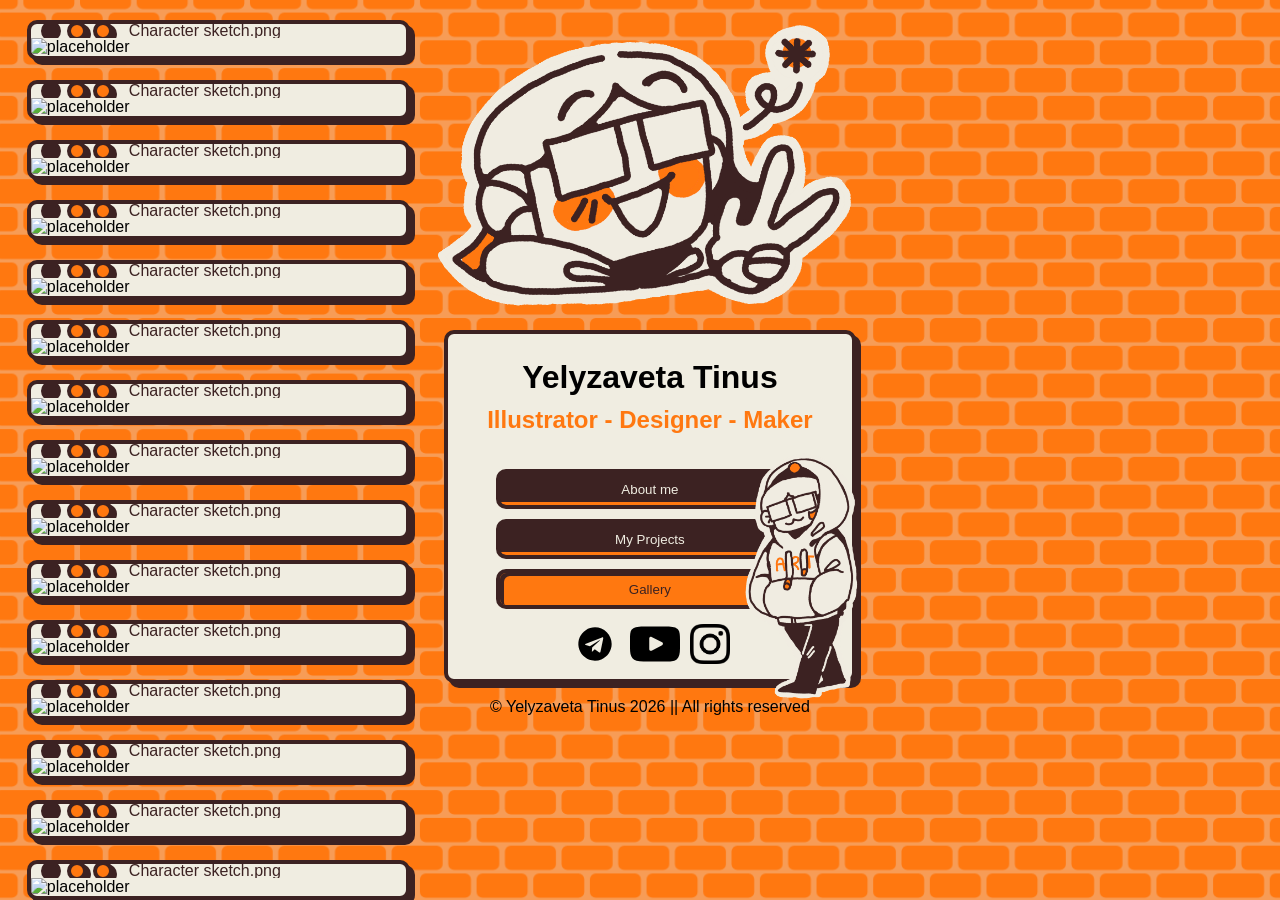
==== gallery.html @ fda84451 "Add files via upload" ====
<!DOCTYPE html>
<html lang="en">
<head>
    <meta charset="UTF-8">
    <meta name="viewport" content="width=device-width, initial-scale=1.0">
    <link rel="stylesheet" href="./main.css">
    <script src="https://cdn.jsdelivr.net/npm/p5@1.11.11/lib/p5.js"></script>
    <script src="https://cdn.jsdelivr.net/npm/p5@1.11.11/lib/addons/p5.sound.min.js"></script>
  <script src="./navigation.js"></script>
    <title>Gvona's Projects!</title>
</head>
<body>
   <main class="gallery">

      <div class="navigation">
      <img src="./decor/logo.gif" alt="logo">
<div class="navigationContent">
    <img src="./decor/gvona_dangly/calm.gif" alt="" class="gvona_dangly">
    <div class="contentText">
    
<h1>Yelyzaveta Tinus</h1>
<h2> Illustrator - Designer - Maker</h2>
<p>  </p>
</div>
<button class = "navigation"  onclick="location.href='./me.html'"> About me</button>
<button class = "navigation" onclick="location.href='./main_page.html'" > My Projects</button>
<button class = "pressed"> Gallery</button>

<div class="socialmedia">
<a href="">
    <img src="./decor/telegram.svg"  class="icon">
</a>
<a href="">
    <img src="./decor/youtube.svg"  class="icon">
</a>
<a href="">
    <img src="./decor/instagram.png"  class="icon" style="width: 40px;height:40px;">
</a>
</div>
    </div>
<p> © Yelyzaveta Tinus 2026 || All rights reserved</p>
</div>
    <div class = "galleryTwo">
    

    
          <div class="window">
        <div class = "windNav">
            <button class = "window close">  </button>
        <button class = "window other">  </button>
        <button class = "window other">  </button>
        <p class = "windNav"> Character sketch.png</p>
    </div>     
<img src="./gallery/ralsei.PNG" alt="placeholder" >
    </div>
      <div class="window">
        <div class = "windNav">
            <button class = "window close">  </button>
        <button class = "window other">  </button>
        <button class = "window other">  </button>
        <p class = "windNav"> Character sketch.png</p>
    </div>     
<img src="./gallery/rin otti.PNG" alt="placeholder" >
    </div>     <div class="window">
        <div class = "windNav">
            <button class = "window close">  </button>
        <button class = "window other">  </button>
        <button class = "window other">  </button>
        <p class = "windNav"> Character sketch.png</p>
    </div>     
<img src="./gallery/rinheadless.PNG" alt="placeholder" >
    </div>     <div class="window">
        <div class = "windNav">
            <button class = "window close">  </button>
        <button class = "window other">  </button>
        <button class = "window other">  </button>
        <p class = "windNav"> Character sketch.png</p>
    </div>     
<img src="./gallery/rinsunflowers.PNG" alt="placeholder" >
    </div>     <div class="window">
        <div class = "windNav">
            <button class = "window close">  </button>
        <button class = "window other">  </button>
        <button class = "window other">  </button>
        <p class = "windNav"> Character sketch.png</p>
    </div>     
<img src="./gallery/rinsunflowersnaked.PNG" alt="placeholder" >

    </div>
           <div class="window">
        <div class = "windNav">
            <button class = "window close">  </button>
        <button class = "window other">  </button>
        <button class = "window other">  </button>
        <p class = "windNav"> Character sketch.png</p>
    </div>     
<img src="./gallery/aaaaaaaaq2.png" alt="placeholder" >
    </div>
      <div class="window">
        <div class = "windNav">
            <button class = "window close">  </button>
        <button class = "window other">  </button>
        <button class = "window other">  </button>
        <p class = "windNav"> Character sketch.png</p>
    </div>     
<img src="./gallery/astra.PNG" alt="placeholder" >
    </div>     <div class="window">
        <div class = "windNav">
            <button class = "window close">  </button>
        <button class = "window other">  </button>
        <button class = "window other">  </button>
        <p class = "windNav"> Character sketch.png</p>
    </div>     
<img src="./gallery/dnd.PNG" alt="placeholder" >
    </div>     <div class="window">
        <div class = "windNav">
            <button class = "window close">  </button>
        <button class = "window other">  </button>
        <button class = "window other">  </button>
        <p class = "windNav"> Character sketch.png</p>
    </div>     
<img src="./gallery/garynaandsaha.PNG" alt="placeholder" >
    </div>     <div class="window">
        <div class = "windNav">
            <button class = "window close">  </button>
        <button class = "window other">  </button>
        <button class = "window other">  </button>
        <p class = "windNav"> Character sketch.png</p>
    </div>     
<img src="./gallery/garynalsd.PNG" alt="placeholder" >

    </div>
       <div class="window">
        <div class = "windNav">
            <button class = "window close">  </button>
        <button class = "window other">  </button>
        <button class = "window other">  </button>
        <p class = "windNav"> Character sketch.png</p>
    </div>     
<img src="./gallery/lesbians.PNG" alt="placeholder" >
    </div>
      <div class="window">
        <div class = "windNav">
            <button class = "window close">  </button>
        <button class = "window other">  </button>
        <button class = "window other">  </button>
        <p class = "windNav"> Character sketch.png</p>
    </div>     
<img src="./gallery/margosmoke.PNG" alt="placeholder" >
    </div>     <div class="window">
        <div class = "windNav">
            <button class = "window close">  </button>
        <button class = "window other">  </button>
        <button class = "window other">  </button>
        <p class = "windNav"> Character sketch.png</p>
    </div>     
<img src="./gallery/overandover.PNG" alt="placeholder" >
    </div>     <div class="window">
        <div class = "windNav">
            <button class = "window close">  </button>
        <button class = "window other">  </button>
        <button class = "window other">  </button>
        <p class = "windNav"> Character sketch.png</p>
    </div>     
<img src="./gallery/ship.PNG" alt="placeholder" >
    </div>     <div class="window">
        <div class = "windNav">
            <button class = "window close">  </button>
        <button class = "window other">  </button>
        <button class = "window other">  </button>
        <p class = "windNav"> Character sketch.png</p>
    </div>     
<img src="./gallery/they.PNG" alt="placeholder" >



 </div>
 </div>


</main> 
</body>
</html>
---- main.css ----
body{
    width: 100%;
    max-width: 1700px;
    min-width: 100vw;
    height: 100%;
    background-image:url("./decor/background.svg");
    background-attachment: fixed;
    justify-content: center;
    margin: 0;
    scroll-behavior: smooth;
    overflow: hidden;

     font-family: 'Trebuchet MS', sans-serif;

}




img{
    max-width: 100%;
  height: auto;
  display: block;

}

button{
     font-family: 'Trebuchet MS', sans-serif;
}

input{
      padding: 10px;
         margin-bottom: 10px;
          width:90%;
    align-self: center;
    border-radius: 10px;
    background-color: #3C2222;
     border: #3C2222 solid 4px ;
     color:#F0EDE1 ;
     text-align: center;

}

form{
    align-items: center;
    display: flex;
    flex-wrap: wrap;
    justify-content: center;
}

img.gvona_dangly{
    position: absolute;
    width: 50%;
    top: 50%;
    margin-left: 70%;
    
}

img.icon{
    height: 50px;
    fill: #3C2222;
}
img.project{
    width:90%;
   margin-bottom: 10px;
    align-self: center;
    border-radius: 10px;
    border: #3C2222 solid 4px ;

    box-shadow: 5px 5px 0px #3C2222;
   
}


div.gallery{
    padding: 10px;
    width:100%;
    grid-column: 3;
    height: 100vh;
    overflow-y: auto;
    display: flex;
    flex-direction: column;
    align-items: center;
     box-sizing: border-box;
  


}



#logo{
margin: 20px;
}

main{
    width: 100%;
     height: 100%;
    display: grid;
    grid-template-columns: 33.33% 33.33% 33.33%;
    gap: 10px;
}

main.gallery{
    width: 100%;
     height: 100%;
    display: grid;
    grid-template-columns: 33.33% 33.33% 33.33%;
    gap: 10px;
}

div.posts{
    grid-column: 1;
    grid-row: 1;
    padding: 10px;
    height: 100vh;
    overflow-x: hidden;
    overflow-y:auto;
    display: flex;
    flex-direction: column;
    align-items: center;
     box-sizing: border-box;
}
div.comments{
    grid-column: 3;
    grid-row: 1;
    padding: 10px;
    height: 100vh;
    overflow-x: hidden;
    overflow-y:auto;
    display: flex;
    flex-direction: column;
    align-items: center;
     box-sizing: border-box;
}



div.galleryTwo{
    padding-left: 10px;
    grid-column:1;
    grid-row: 1;
    height: 100vh;
    overflow-x: hidden;
    overflow-y:auto;
    display: flex;
    flex-direction: column;
    align-items: center;
     }

div.window{
 


    overflow: hidden;
    background-color:#F0EDE1;
 
    width:90%;
    
    min-height: fit-content;
    border-radius: 10px;
    border: #3C2222 solid 4px ;
    display: flex;
    flex-direction: column;
    box-shadow: 5px 5px 0px #3C2222;
    margin-top: 20px;
    
}

div.comment{
 


    overflow: hidden;
    background-color:#F0EDE1;
 
    width:90%;
    
    min-height: fit-content;
    border-radius: 10px;
    border: #3C2222 solid 4px ;
    display: flex;
    flex-direction: column;
    box-shadow: 5px 5px 0px #3C2222;
    margin-top: 20px;
    
}


div.windowArt{

   
   background-color:#F0EDE1;
 
    width:90%;
      
    min-height: fit-content;
    border-radius: 10px;
    border: #3C2222 solid 4px ;
    width: 100%;
   
    box-shadow: 5px 5px 0px #3C2222;
    margin-top: 20px;
    position: static;
}

div.navigation{
    width:100%;
    grid-column: 2;
    position: sticky;
    padding-top: 10px;
   
    
    background-size: 10px 10px;
    
    
    max-height: min-content;
    border-radius: 10px;
 
    display: flex;
    flex-direction: column;
    align-items:center;
    gap: 10px;
    text-align: center;
      
}

div.navigationContent{
    
 
    padding: 10px;
  
    background-color:#F0EDE1;

    width:90%;
   
    max-height: max-content;
    border-radius: 10px;
    border: #3C2222 solid 4px ;
    display: flex;
    flex-direction: column;
    align-items:center;
    gap: 10px;
    box-shadow: 5px 5px 0px #3C2222;  
}

div.socialmedia{
display: flex;
gap: 10px;
justify-items: center;
align-items: center;
}


div.windNav{
    display: flex;
    align-items: center;
    text-align: center;
    height: 40px;
    gap: 6px;
    width: 100%;
    color: #3C2222;
    padding-left: 10px;
    margin: 0;
    overflow: hidden;
    white-space: nowrap;
   
    
}
div.content{
    position: relative;
    
    display: flex;
    min-height: fit-content;
    min-width: 90%;
    flex-direction: column;
    align-items: center;
    padding: 10px;
    background-color:#F0EDE1 ;

   
     border-top: #3C2222 solid 4px ;
      border-bottom: #3C2222 solid 4px ;
      transition: height 1.2s ease-out;
}

div.more{
     height: 0;
   overflow: hidden;
   transition: height 0.3s ease;
   margin: 5px;
   display: flex;
   flex-direction: column;
   gap: 10px;
}

div.more.open{
    height: fit-content;
     overflow-y:auto;
}


div.contentText{
    display: flex;
    min-height: fit-content;
width: 100%;
    flex-direction: column;
    padding: 10px;
    background-color:#F0EDE1 ;

}

button.window{
    width:20px;
    height:20px;
    border-radius: 20px;
    text-decoration: #3C2222;
     border: #3C2222 solid 4px ;
       transition: max-height 1.2s ease-out,
              border 0ms 1.2s linear;
}



button.close{
    background-color: #3C2222;
}

button.other{
 box-shadow: 4px 3px 0px #3C2222;
  background-color:#FF7810 ;
}

button.navigation{
 width:80%;
 height: 40px;
 background-color:#3C2222 ;
 border-radius: 10px;
  box-shadow: -4px -3px 0px #FF7810 inset;
  border: #3C2222 solid 4px;
  color:#F0EDE1 ;
  cursor: pointer;
}

button.posts{
 width:80%;
 margin-top: 5px;
 height: fit-content;
 background-color:transparent ;
 border: 0;
  color:#3C2222 ;
  cursor: pointer;

}

button.posts:focus{
 width:80%;
 height: fit-content;
 background-color:transparent ;
 border: 0;
  color:#FF7810;
  cursor: pointer;
  content:"▲"
}

button.pressed{
    width:80%;
 height: 40px;
 border-radius: 10px;
      border: #3C2222 solid 4px;
 box-shadow: 4px 3px 0px #3C2222 inset;   
  background-color:#FF7810;
  color:#3C2222;

}


button.navigation:hover{
 box-shadow: -2px -1px 0px #FF7810 inset; 
 margin-top: 2px;  
 height:38px;

}

button.navigation:focus{
  box-shadow: 4px 3px 0px #3C2222 inset;   
  background-color:#FF7810;
  color:#3C2222;
}

::-webkit-scrollbar{
 width: 20px;
 margin: 20px;
 padding:5px;
}

::-webkit-scrollbar-thumb{
    border: #3C2222 solid 4px;
   
    background-color:#F0EDE1;
    border-radius: 10px;
    box-shadow: 5px 5px 0px #3C2222;
       
}
::-webkit-scrollbar-track{
 
 background-color:#FF7810;
}

p.windNav{
 margin-left: 10px;
 
 color:#3C2222
}

h1{
    margin: 5px;
}

h2{
    color:#FF7810;
    margin: 5px;
}

p{
    margin: 5px;
}
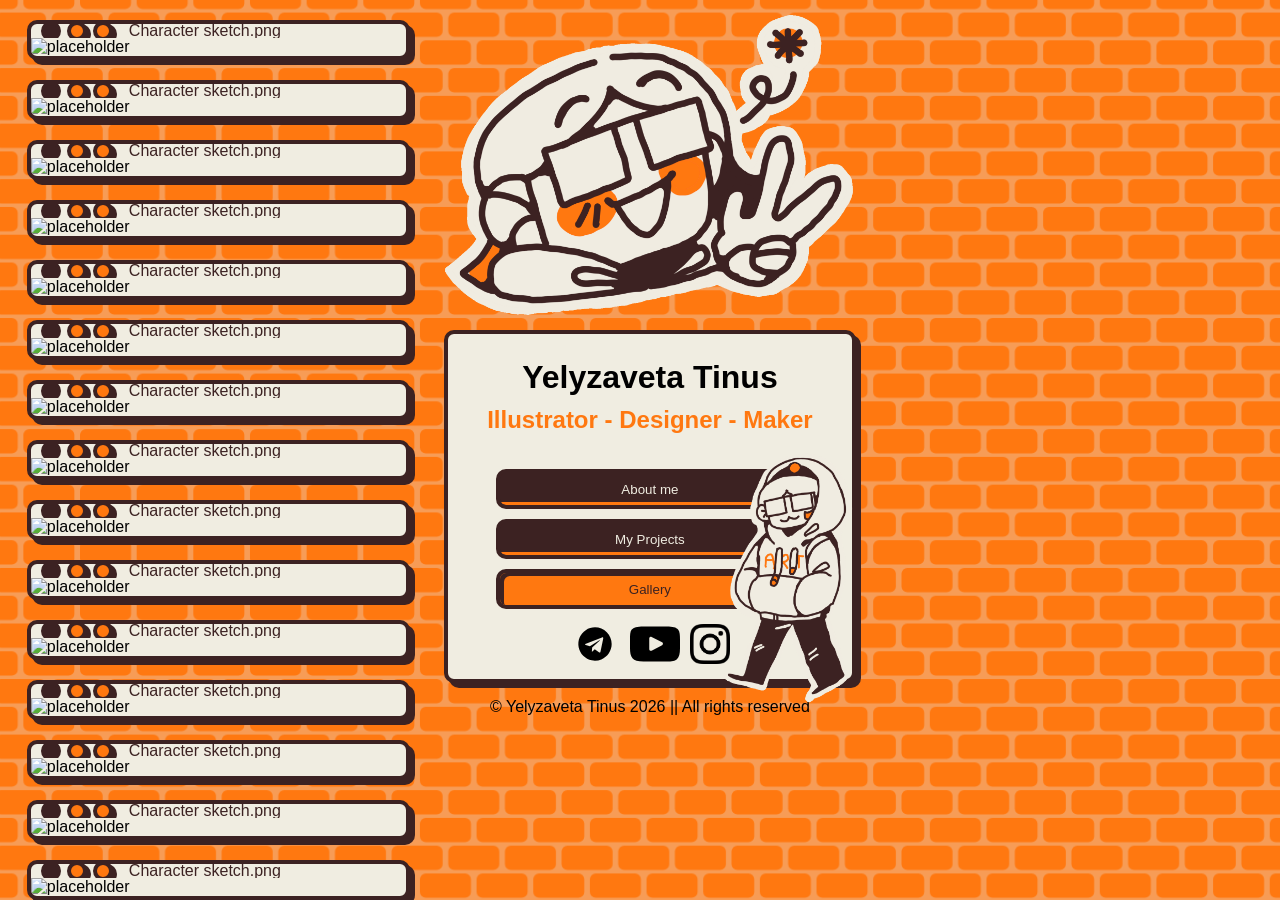
==== commit e0e78ced: "Update gallery.html" ====
--- a/gallery.html
+++ b/gallery.html
@@ -23,7 +23,7 @@
 <p>  </p>
 </div>
 <button class = "navigation"  onclick="location.href='./me.html'"> About me</button>
-<button class = "navigation" onclick="location.href='./main_page.html'" > My Projects</button>
+<button class = "navigation" onclick="location.href='./index.html'" > My Projects</button>
 <button class = "pressed"> Gallery</button>
 
 <div class="socialmedia">
@@ -180,4 +180,5 @@
 
 </main> 
 </body>
-</html>+
+</html>
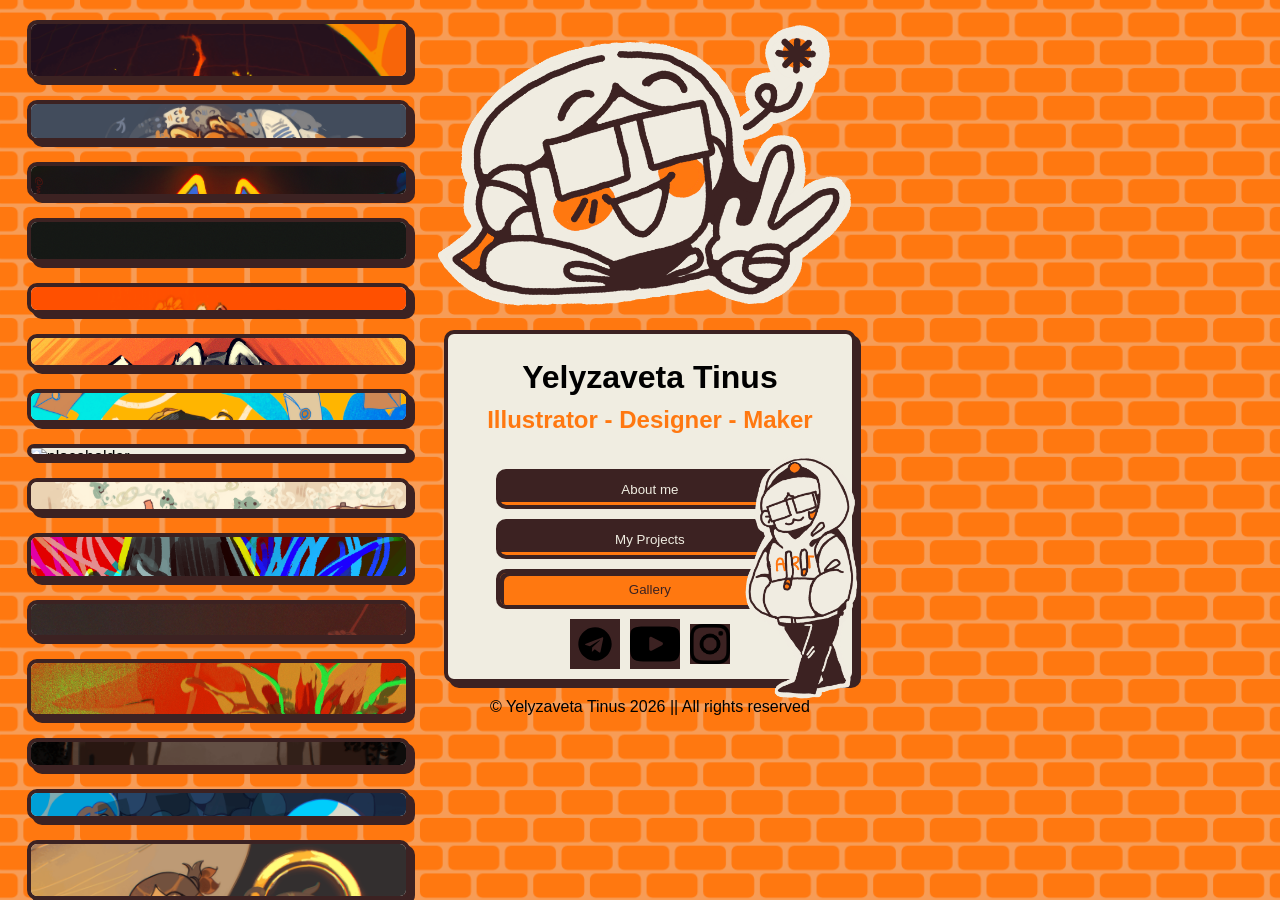
==== commit b24d0fc9: "Update gallery.html" ====
--- a/gallery.html
+++ b/gallery.html
@@ -27,13 +27,13 @@
 <button class = "pressed"> Gallery</button>
 
 <div class="socialmedia">
-<a href="">
-    <img src="./decor/telegram.svg"  class="icon">
+<a href="t.me/harmoshkaigraet">
+       <img src="./decor/telegram.svg"  class="icon">
 </a>
-<a href="">
+<a href="https://youtube.com/@harmoshka_igraet?si=hcRe1SMYVOecrMZd">
     <img src="./decor/youtube.svg"  class="icon">
 </a>
-<a href="">
+<a href="https://www.instagram.com/harmoshka_igraet">
     <img src="./decor/instagram.png"  class="icon" style="width: 40px;height:40px;">
 </a>
 </div>
@@ -182,3 +182,4 @@
 </body>
 
 </html>
+
--- a/main.css
+++ b/main.css
@@ -58,7 +58,7 @@
 
 img.icon{
     height: 50px;
-    fill: #3C2222;
+   background-color: #3C2222;
 }
 img.project{
     width:90%;
@@ -426,3 +426,4 @@
     margin: 5px;
 }
 
+
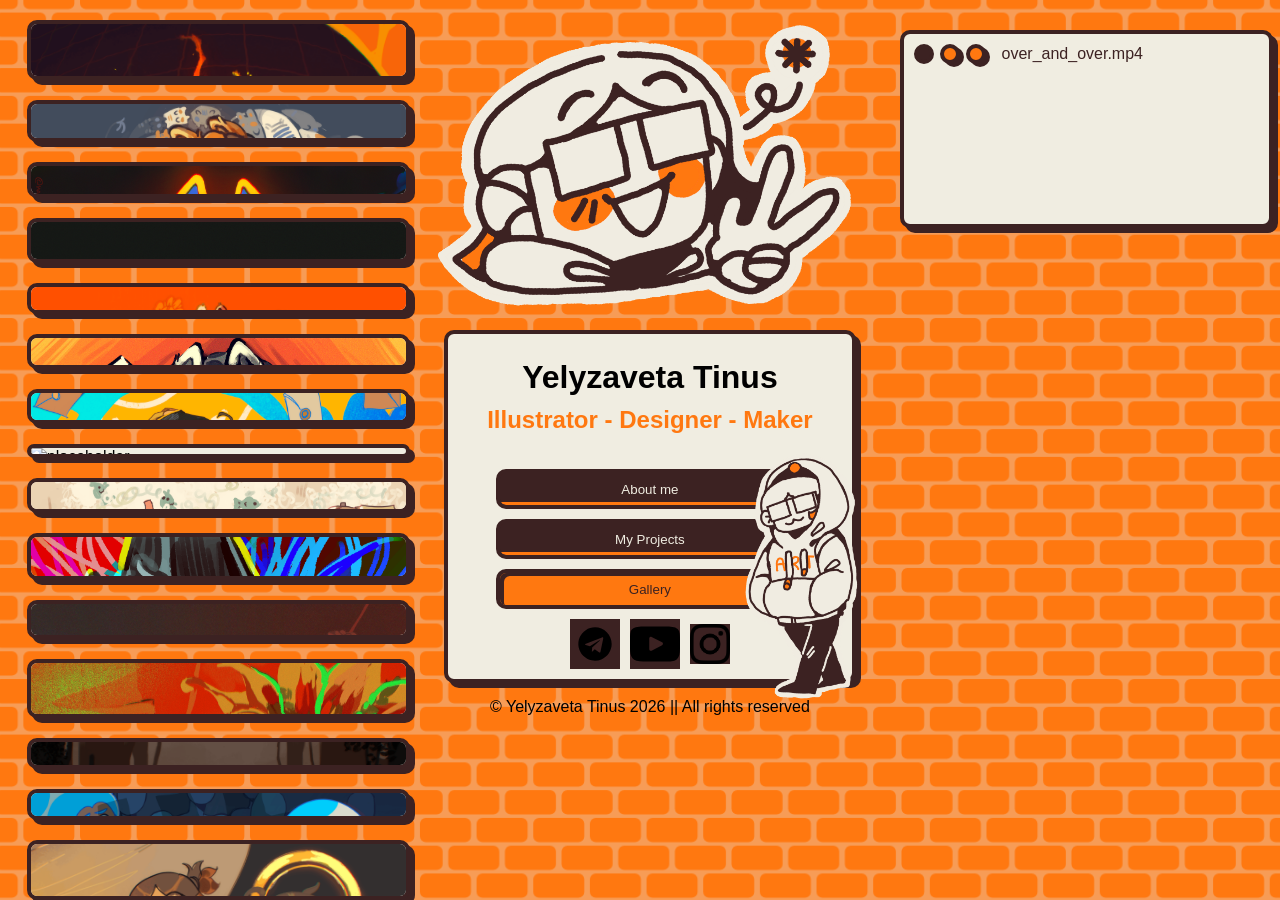
==== commit 4a34850b: "Update gallery.html" ====
--- a/gallery.html
+++ b/gallery.html
@@ -177,9 +177,24 @@
  </div>
  </div>
 
+           <div class = "comments">
+        <div class="window">
+        <div class = "windNav">
+            <button class = "window close">  </button>
+        <button class = "window other">  </button>
+        <button class = "window other">  </button>
+        <p class = "windNav"> over_and_over.mp4</p>
+    </div>
+ <iframe src="https://youtu.be/PtU9bIeg6oY?si=ET2BO-hPGnuC5CXb" frameborder="0"></iframe>
+
+    </div>
+
+</form>
+    </div>
 
 </main> 
 </body>
 
 </html>
 
+
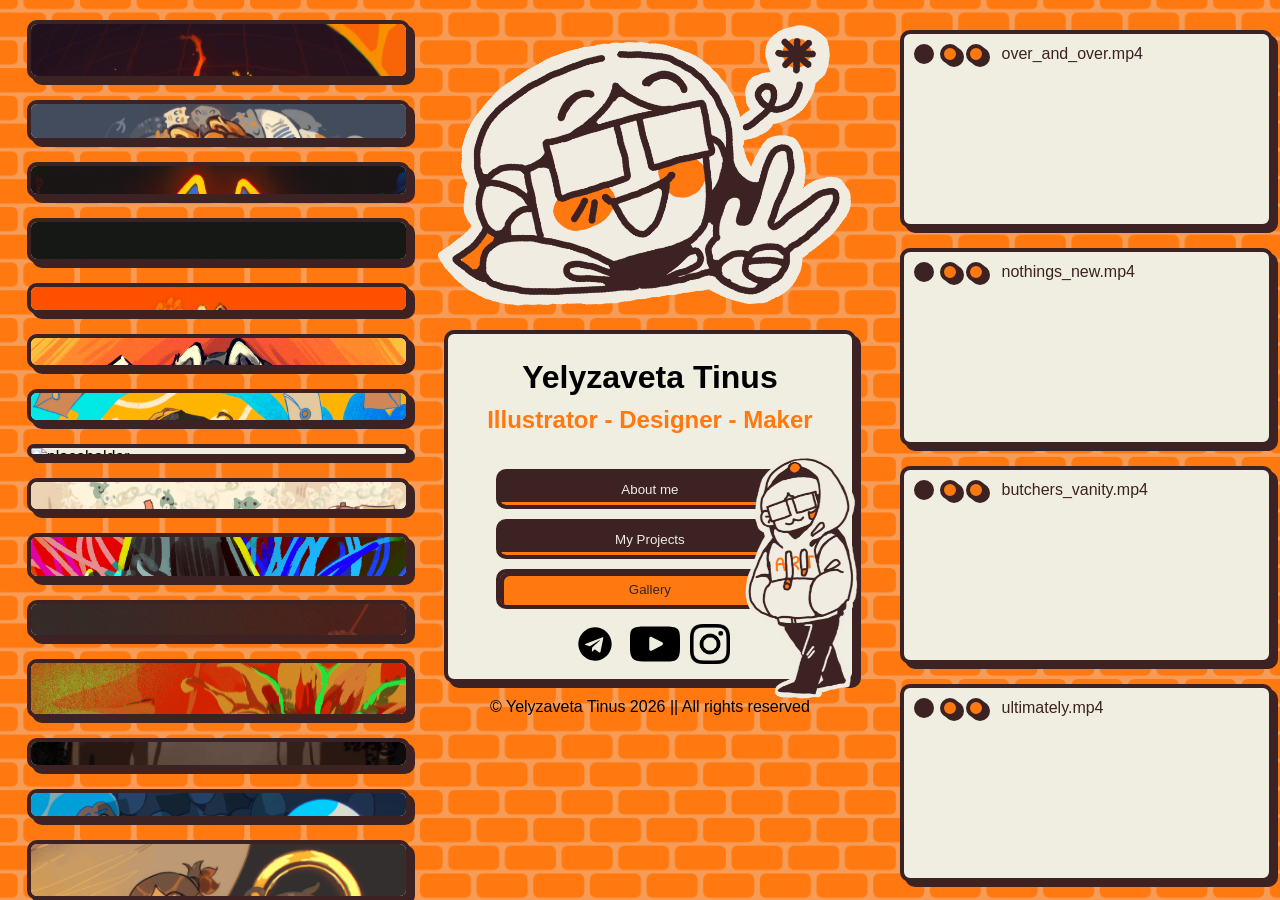
==== commit a8bc9d11: "Update gallery.html" ====
--- a/gallery.html
+++ b/gallery.html
@@ -189,7 +189,40 @@
 
     </div>
 
-</form>
+                    <div class="window">
+        <div class = "windNav">
+            <button class = "window close">  </button>
+        <button class = "window other">  </button>
+        <button class = "window other">  </button>
+        <p class = "windNav"> nothings_new.mp4</p>
+    </div>
+ <iframe src="https://youtu.be/ul_l_lJi6UU?si=MZbwnvuU7tdzjsKb" frameborder="0"></iframe>
+
+    </div>
+
+                    <div class="window">
+        <div class = "windNav">
+            <button class = "window close">  </button>
+        <button class = "window other">  </button>
+        <button class = "window other">  </button>
+        <p class = "windNav">butchers_vanity.mp4</p>
+    </div>
+ <iframe src="https://youtu.be/1XvRiPNkhMs?si=r6NXzCfA0ZL778hL" frameborder="0"></iframe>
+
+    </div>
+
+                    <div class="window">
+        <div class = "windNav">
+            <button class = "window close">  </button>
+        <button class = "window other">  </button>
+        <button class = "window other">  </button>
+        <p class = "windNav"> ultimately.mp4</p>
+    </div>
+ <iframe src="https://youtu.be/C9APUrrs6R4?si=EyxzjN6peJKgiQF7" frameborder="0"></iframe>
+
+    </div>
+
+
     </div>
 
 </main> 
@@ -198,3 +231,4 @@
 </html>
 
 
+
--- a/main.css
+++ b/main.css
@@ -58,7 +58,7 @@
 
 img.icon{
     height: 50px;
-   background-color: #3C2222;
+ color: #3C2222;
 }
 img.project{
     width:90%;
@@ -427,3 +427,4 @@
 }
 
 
+
